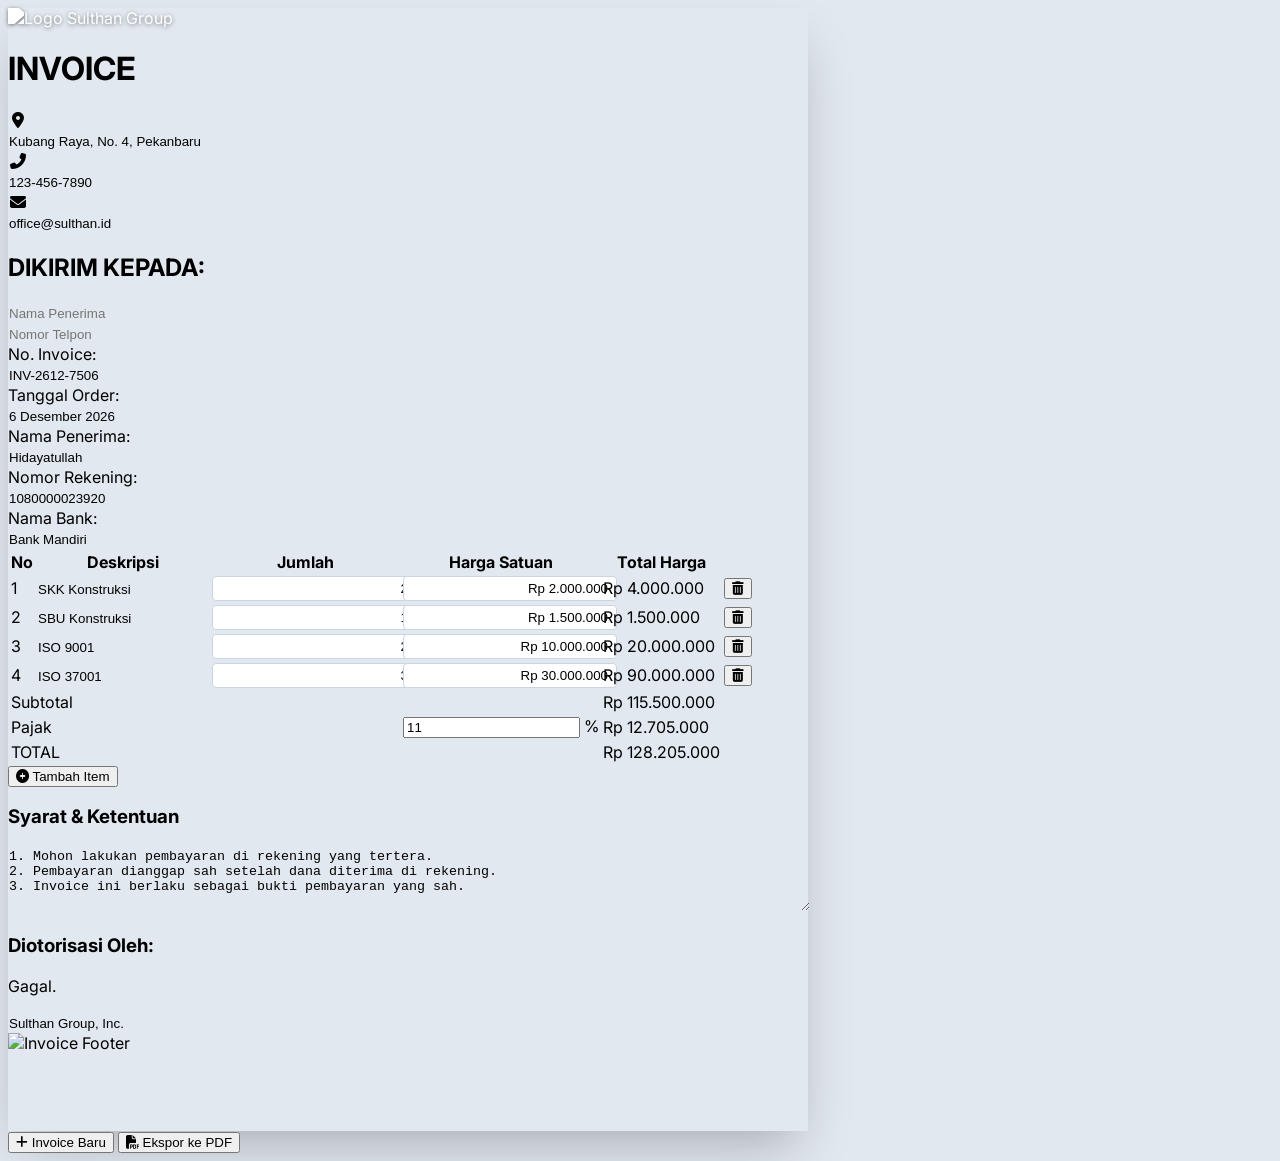
==== invoice.html @ 2136a8c0 "Add files via upload" ====
<!DOCTYPE html>
<html lang="id">
<head>
    <meta charset="UTF-8">
    <meta name="viewport" content="width=device-width, initial-scale=1.0">
    <title>Aplikasi Generator Invoice</title>

    <!-- ===== PERBAIKAN: Meta tag untuk mencegah caching ===== -->
    <meta http-equiv="Cache-Control" content="no-cache, no-store, must-revalidate" />
    <meta http-equiv="Pragma" content="no-cache" />
    <meta http-equiv="Expires" content="0" />
    
    <script src="https://cdn.tailwindcss.com"></script>
    
    <link rel="preconnect" href="https://fonts.googleapis.com">
    <link rel="preconnect" href="https://fonts.gstatic" crossorigin>
    <link href="https://fonts.googleapis.com/css2?family=Inter:wght@400;500;600;700&display=swap" rel="stylesheet">
    
    <link rel="stylesheet" href="https://cdnjs.cloudflare.com/ajax/libs/font-awesome/6.4.2/css/all.min.css">
    
    <script src="https://cdnjs.cloudflare.com/ajax/libs/jspdf/2.5.1/jspdf.umd.min.js"></script>
    <script src="https://cdnjs.cloudflare.com/ajax/libs/html2canvas/1.4.1/html2canvas.min.js"></script>
    <script src="https://cdnjs.cloudflare.com/ajax/libs/qrcode-generator/1.4.4/qrcode.min.js"></script>

    <style>
        body {
            font-family: 'Inter', sans-serif;
            background-color: #e2e8f0; /* slate-200 */
        }
        .invoice-wrapper {
            box-shadow: 0 25px 50px -12px rgba(0, 0, 0, 0.25);
            display: flex;
            flex-direction: column;
            width: 100%;
            max-width: 800px; /* Lebar A4 yang umum */
            min-height: 1123px; /* Perkiraan tinggi A4 dalam piksel (29.7cm @ 96 DPI) */
        }
        .no-print {
            /* Elements that should not be printed or exported */
        }
        input[type=number]::-webkit-inner-spin-button,
        input[type=number]::-webkit-outer-spin-button {
            -webkit-appearance: none;
            margin: 0;
        }
        input[type=number] {
            -moz-appearance: textfield;
        }
        .pdf-clone-container {
            position: absolute;
            top: -9999px;
            left: -9999px;
            z-index: -100;
            background-color: white;
        }
        .form-input {
            background-color: transparent;
            border: none;
            padding: 2px 1px;
            width: 100%;
        }
        .form-input:focus {
            outline: none;
            box-shadow: 0 1px 0 0 #0d9488; /* teal-600 */
        }
        .table-input {
            border: 1px solid #cbd5e1; /* slate-300 */
            border-radius: 4px;
            padding: 4px 8px;
            width: 100%;
            text-align: right;
        }
        .table-input:focus {
            outline: none;
            border-color: #0d9488; /* teal-600 */
            box-shadow: 0 0 0 1px #0d9488;
        }
        /* Style untuk tombol saat loading */
        .btn-loading {
            cursor: not-allowed;
            opacity: 0.7;
        }
    </style>
</head>
<body class="antialiased">

    <div class="container mx-auto p-4 sm:p-6 lg:p-8">
        
        <div id="invoice-container" class="invoice-wrapper bg-white rounded-lg mx-auto overflow-hidden">
            
            <header class="relative min-h-[200px] text-white" style="background-image: url('https://portal.sulthan.id/image/header2.png'); background-size: cover; background-position: center; border-bottom: none;">
                <div class="relative z-10 p-8 flex justify-between items-start h-[200px]">
                    <div>
                         <img src="https://portal.sulthan.id/image/logosulthan.png" alt="Logo Sulthan Group" class="h-16" style="filter: brightness(0) invert(1) drop-shadow(0 1px 2px rgba(0,0,0,0.5));" crossorigin="anonymous">
                    </div>
                    <h1 class="text-5xl font-bold tracking-wider">INVOICE</h1>
                </div>
            </header>
            
            <main class="p-8 text-sm text-slate-700 flex-grow flex flex-col">
                <section class="grid grid-cols-1 md:grid-cols-2 gap-8 mb-8">
                    <div class="space-y-4">
                        <div class="border-b pb-2 space-y-1">
                            <div class="flex items-center gap-3">
                                <i class="fas fa-map-marker-alt fa-fw text-slate-500"></i>
                                <input type="text" id="company-address" value="Kubang Raya, No. 4, Pekanbaru" class="form-input">
                            </div>
                            <div class="flex items-center gap-3">
                                <i class="fas fa-phone-alt fa-fw text-slate-500"></i>
                                <input type="text" id="company-phone" value="123-456-7890" class="form-input">
                            </div>
                            <div class="flex items-center gap-3">
                                <i class="fas fa-envelope fa-fw text-slate-500"></i>
                                <input type="email" id="company-email" value="office@sulthan.id" class="form-input">
                            </div>
                        </div>
                        <div>
                            <h2 class="font-bold text-base text-slate-500 mb-1">DIKIRIM KEPADA:</h2>
                            <input type="text" id="ship-to-name" placeholder="Nama Penerima" class="font-bold text-slate-800 form-input">
                            <input type="text" id="ship-to-phone" placeholder="Nomor Telpon" class="form-input">
                        </div>
                    </div>
                    <div class="space-y-2">
                        <div class="flex justify-between"><span class="font-semibold text-slate-500">No. Invoice:</span> <input type="text" id="invoice-number" readonly class="text-right form-input"></div>
                        <div class="flex justify-between"><span class="font-semibold text-slate-500">Tanggal Order:</span> <input type="text" id="order-date" readonly class="text-right form-input"></div>
                        <div class="border-t mt-4 pt-2 space-y-2">
                            <div class="flex justify-between"><span class="font-semibold text-slate-500">Nama Penerima:</span> <input type="text" id="recipient-name" placeholder="Nama pada Rekening" class="text-right form-input"></div>
                            <div class="flex justify-between"><span class="font-semibold text-slate-500">Nomor Rekening:</span> <input type="text" id="account-number" placeholder="Nomor Rekening Bank" class="text-right form-input"></div>
                            <div class="flex justify-between"><span class="font-semibold text-slate-500">Nama Bank:</span> <input type="text" id="bank-name" placeholder="Nama Bank" class="text-right form-input"></div>
                        </div>
                    </div>
                </section>

                <section id="items-section" class="flex-grow">
                    <div class="overflow-x-auto">
                        <table class="min-w-full">
                            <thead class="bg-[#00897b] text-white">
                                <tr>
                                    <th class="py-2 px-3 text-center font-semibold uppercase text-xs w-12">No</th>
                                    <th class="py-2 px-3 text-left font-semibold uppercase text-xs">Deskripsi</th>
                                    <th class="py-2 px-3 text-center font-semibold uppercase text-xs w-20">Jumlah</th>
                                    <th class="py-2 px-3 text-right font-semibold uppercase text-xs w-32">Harga Satuan</th>
                                    <th class="py-2 px-3 text-right font-semibold uppercase text-xs w-40">Total Harga</th>
                                    <th class="py-2 w-10 no-print"></th>
                                </tr>
                            </thead>
                            <tbody id="invoice-items" class="divide-y divide-slate-200">
                                
                            </tbody>
                            <tfoot class="border-t-2 border-slate-300">
                                <tr>
                                    <td colspan="4" class="py-3 px-3 text-right font-bold text-slate-800">Subtotal</td>
                                    <td id="subtotal" class="py-3 px-3 text-right font-bold text-slate-800">Rp0</td>
                                    <td class="no-print"></td>
                                </tr>
                                <tr>
                                    <td colspan="3" class="px-3 text-right font-semibold text-slate-600">Pajak</td>
                                    <td class="py-1 px-3 text-right">
                                        <input type="number" id="tax-rate" value="11" class="w-16 p-1 text-right border rounded-md text-sm"> %
                                    </td>
                                    <td id="tax-amount" class="py-1 px-3 text-right font-semibold text-slate-600">Rp0</td>
                                    <td class="no-print"></td>
                                </tr>
                                <tr class="bg-slate-100">
                                    <td colspan="4" class="py-3 px-3 text-right font-extrabold text-slate-900 text-base">TOTAL</td>
                                    <td id="grand-total" class="py-3 px-3 text-right font-extrabold text-slate-900 text-base">Rp0</td>
                                    <td class="no-print"></td>
                                </tr>
                            </tfoot>
                        </table>
                    </div>
                    <div class="mt-4 no-print">
                        <button id="add-item-btn" class="w-full border-2 border-dashed border-slate-300 font-semibold py-2 px-4 rounded-lg transition hover:bg-slate-100 hover:border-teal-600 hover:text-teal-600 flex items-center justify-center gap-2 text-sm text-slate-500">
                            <i class="fas fa-plus-circle"></i> Tambah Item
                        </button>
                    </div>
                </section>

                <footer class="mt-12 pt-6 border-t border-slate-200">
                    <div class="flex justify-between items-start">
                        <div class="w-2/3">
                            <h3 class="font-bold text-slate-600 mb-2">Syarat & Ketentuan</h3>
                            <textarea id="notes" class="w-full text-left p-2 bg-slate-50 rounded-md text-xs h-24 form-input" rows="4">1. Mohon lakukan pembayaran di rekening yang tertera.
2. Pembayaran dianggap sah setelah dana diterima di rekening.
3. Invoice ini berlaku sebagai bukti pembayaran yang sah.</textarea>
                        </div>
                        <div class="text-center">
                            <h3 class="font-semibold text-slate-600 mb-1">Diotorisasi Oleh:</h3>
                            <div id="qrcode-placeholder" class="mt-2 mb-2 w-24 h-24 mx-auto p-1 border rounded-lg flex items-center justify-center">
                                
                            </div>
                            <input type="text" id="authorized-name" value="Sulthan Group, Inc." class="p-1 form-input text-center font-bold text-slate-900 w-full">
                        </div>
                    </div>
                </footer>
            </main>

            <div id="image-footer" class="w-full">
                <img src="https://portal.sulthan.id/image/footer.png" alt="Invoice Footer" class="w-full block"
                onerror="this.onerror=null;this.src='https://placehold.co/1200x150/004D40/FFFFFF?text=Footer+Image+Not+Found';" crossorigin="anonymous">
            </div>

        </div>

        <div class="mt-8 flex flex-wrap justify-center gap-4 no-print">
             <button id="new-invoice-btn" class="bg-slate-600 hover:bg-slate-700 text-white font-bold py-3 px-6 rounded-lg shadow-lg transition duration-300 transform hover:scale-105 flex items-center gap-2">
                <i class="fas fa-plus"></i> Invoice Baru
            </button>
            <button id="export-pdf-btn" class="bg-teal-600 hover:bg-teal-700 text-white font-bold py-3 px-6 rounded-lg shadow-lg transition duration-300 transform hover:scale-105 flex items-center gap-2">
                <i class="fas fa-file-pdf"></i> Ekspor ke PDF
            </button>
        </div>
    </div>

    <script>
        document.addEventListener('DOMContentLoaded', function () {
            const itemsContainer = document.getElementById('invoice-items');
            const addItemBtn = document.getElementById('add-item-btn');
            const subtotalEl = document.getElementById('subtotal');
            const taxRateEl = document.getElementById('tax-rate');
            const taxAmountEl = document.getElementById('tax-amount');
            const grandTotalEl = document.getElementById('grand-total');
            const exportPdfBtn = document.getElementById('export-pdf-btn');
            const newInvoiceBtn = document.getElementById('new-invoice-btn');
            const orderDateEl = document.getElementById('order-date');
            const invoiceNumberEl = document.getElementById('invoice-number');
            const qrcodePlaceholder = document.getElementById('qrcode-placeholder');

            const generateInvoiceNumber = () => {
                const now = new Date();
                const year = String(now.getFullYear()).slice(-2);
                const month = String(now.getMonth() + 1).padStart(2, '0');
                const randomPart = String(Math.floor(Math.random() * 9000) + 1000);
                return `INV-${year}${month}-${randomPart}`;
            };
            
            const generateQRCode = () => {
                const invoiceNumber = invoiceNumberEl.value;
                const grandTotal = parseRupiah(grandTotalEl.textContent);
                const orderDate = orderDateEl.value;
                const verificationUrl = `https://portal.sulthan.id/verify.html?inv=${encodeURIComponent(invoiceNumber)}&total=${grandTotal}&date=${encodeURIComponent(orderDate)}`;
                qrcodePlaceholder.innerHTML = '';
                try {
                    const qr = qrcode(0, 'M');
                    qr.addData(verificationUrl);
                    qr.make();
                    qrcodePlaceholder.innerHTML = qr.createImgTag(3, 4); 
                    qrcodePlaceholder.querySelector('img').classList.add('w-full', 'h-full', 'object-contain');
                } catch (e) {
                    console.error("Error generating QR Code:", e);
                    qrcodePlaceholder.innerHTML = '<p class="text-xs text-red-500">Gagal.</p>';
                }
            };

            const setDates = () => {
                const today = new Date();
                const options = { day: 'numeric', month: 'long', year: 'numeric' };
                orderDateEl.value = today.toLocaleDateString('id-ID', options);
            };
            
            const formatRupiah = (amount) => new Intl.NumberFormat('id-ID', { style: 'currency', currency: 'IDR', minimumFractionDigits: 0 }).format(amount);
            const parseRupiah = (rupiahString) => Number(String(rupiahString).replace(/[^0-9,-]+/g, "").replace(",", "."));

            const calculateTotals = () => {
                let subtotal = 0;
                itemsContainer.querySelectorAll('tr').forEach(row => {
                    const totalCell = row.querySelector('.item-total');
                    subtotal += parseRupiah(totalCell.textContent);
                });

                const taxRate = parseFloat(taxRateEl.value) || 0;
                const taxAmount = subtotal * (taxRate / 100);
                const grandTotal = subtotal + taxAmount;

                subtotalEl.textContent = formatRupiah(subtotal);
                taxAmountEl.textContent = formatRupiah(taxAmount);
                grandTotalEl.textContent = formatRupiah(grandTotal);
                generateQRCode();
            };
            
            const updateItemNumbers = () => {
                itemsContainer.querySelectorAll('tr').forEach((row, index) => {
                    row.querySelector('.item-no').textContent = index + 1;
                });
            };

            const createItemRow = (desc = '', qty = 1, price = 0) => {
                const row = document.createElement('tr');
                row.innerHTML = `
                    <td class="py-2 px-3 text-center text-slate-500 item-no"></td>
                    <td class="py-2 px-3">
                        <input type="text" placeholder="Deskripsi item" value="${desc}" class="product-desc w-full p-1 form-input font-semibold text-slate-800">
                    </td>
                    <td class="py-2 px-3">
                        <input type="number" value="${qty}" class="item-quantity table-input text-center">
                    </td>
                    <td class="py-2 px-3">
                        <input type="text" placeholder="Rp0" value="${formatRupiah(price)}" class="item-price table-input">
                    </td>
                    <td class="py-2 px-3 text-right font-semibold item-total text-slate-800">${formatRupiah(price * qty)}</td>
                    <td class="py-2 text-center no-print">
                        <button class="remove-item-btn text-slate-400 hover:text-red-500 transition-colors"><i class="fas fa-trash-alt"></i></button>
                    </td>
                `;
                itemsContainer.appendChild(row);
                attachRowListeners(row);
                updateItemNumbers();
            };
            
            const attachRowListeners = (row) => {
                const priceInput = row.querySelector('.item-price');
                const quantityInput = row.querySelector('.item-quantity');
                const totalCell = row.querySelector('.item-total');
                const removeBtn = row.querySelector('.remove-item-btn');

                const updateItemTotal = () => {
                    const price = parseRupiah(priceInput.value);
                    const quantity = parseInt(quantityInput.value) || 0;
                    totalCell.textContent = formatRupiah(price * quantity);
                    calculateTotals();
                };

                priceInput.addEventListener('input', updateItemTotal);
                priceInput.addEventListener('blur', () => { priceInput.value = formatRupiah(parseRupiah(priceInput.value)) });
                quantityInput.addEventListener('input', updateItemTotal);
                removeBtn.addEventListener('click', (e) => { 
                    e.preventDefault(); 
                    row.remove(); 
                    updateItemNumbers();
                    calculateTotals(); 
                });
            };

            const resetInvoiceForm = () => {
                document.querySelectorAll('input[type="text"], input[type="email"]').forEach(input => {
                    if (!input.readOnly && !input.id.startsWith('company-')) {
                         input.value = '';
                    }
                });
                document.getElementById('notes').value = `1. Mohon lakukan pembayaran di rekening yang tertera.\n2. Pembayaran dianggap sah setelah dana diterima di rekening.\n3. Invoice ini berlaku sebagai bukti pembayaran yang sah.`;
                document.getElementById('recipient-name').value = 'Hidayatullah';
                document.getElementById('account-number').value = '1080000023920';
                document.getElementById('bank-name').value = 'Bank Mandiri';
                document.getElementById('authorized-name').value = 'Sulthan Group, Inc.'; 
                itemsContainer.innerHTML = '';
                invoiceNumberEl.value = generateInvoiceNumber();
                setDates();
                createItemRow('SKK Konstruksi', 2, 2000000);
                createItemRow('SBU Konstruksi', 1, 1500000);
                createItemRow('ISO 9001', 2, 10000000);
                createItemRow('ISO 37001', 3, 30000000);
                calculateTotals();
            };

            const waitForImages = (element) => {
                const images = Array.from(element.getElementsByTagName('img'));
                const promises = images.map(img => {
                    return new Promise((resolve) => {
                        if (img.complete && img.naturalHeight !== 0) {
                            resolve();
                        } else {
                            img.onload = resolve;
                            img.onerror = resolve; 
                        }
                    });
                });
                return Promise.all(promises);
            };

            const exportToPdf = async () => {
                const originalButtonContent = exportPdfBtn.innerHTML;
                exportPdfBtn.innerHTML = `<i class="fas fa-spinner fa-spin"></i> Mengekspor...`;
                exportPdfBtn.disabled = true;
                exportPdfBtn.classList.add('btn-loading');

                try {
                    const { jsPDF } = window.jspdf;
                    const invoiceElement = document.getElementById('invoice-container');
                    const invoiceNumber = invoiceNumberEl.value.replace(/[^a-zA-Z0-9]/g, '_') || 'invoice';

                    const clone = invoiceElement.cloneNode(true);
                    
                    const inputs = clone.querySelectorAll('input, textarea');
                    inputs.forEach(input => {
                        const replacement = document.createElement('div');
                        const computedStyle = window.getComputedStyle(input);
                        
                        ['fontFamily', 'fontSize', 'fontWeight', 'color', 'textAlign', 'lineHeight', 'padding', 'width', 'boxSizing'].forEach(prop => {
                            replacement.style[prop] = computedStyle[prop];
                        });
                        
                        if (input.tagName.toLowerCase() === 'textarea') {
                            replacement.innerHTML = input.value.replace(/\n/g, '<br>');
                            replacement.style.whiteSpace = 'pre-wrap';
                            replacement.style.height = input.offsetHeight + 'px';
                        } else {
                            replacement.textContent = input.value || ' ';
                        }
                        
                        if (input.parentNode) {
                            input.parentNode.replaceChild(replacement, input);
                        }
                    });

                    clone.querySelectorAll('.no-print').forEach(el => el.remove());

                    const cloneContainer = document.createElement('div');
                    cloneContainer.className = 'pdf-clone-container';
                    cloneContainer.style.width = '800px'; // Lebar A4
                    cloneContainer.style.backgroundColor = "white";
                    cloneContainer.appendChild(clone);
                    document.body.appendChild(cloneContainer);
                    
                    clone.style.height = '1123px';
                    clone.style.display = 'flex';
                    clone.style.flexDirection = 'column';
                    clone.querySelector('main').style.flexGrow = '1';

                    await waitForImages(clone);

                    const canvas = await html2canvas(clone, { scale: 3, logging: false, useCORS: true });
                    const imgData = canvas.toDataURL('image/png');
                    const pdf = new jsPDF({ orientation: 'portrait', unit: 'pt', format: 'a4' });
                    const pdfWidth = pdf.internal.pageSize.getWidth();
                    const pdfHeight = (canvas.height * pdfWidth) / canvas.width;
                    pdf.addImage(imgData, 'PNG', 0, 0, pdfWidth, pdfHeight);
                    
                    const pdfBlob = pdf.output('blob');
                    const pdfUrl = URL.createObjectURL(pdfBlob);

                    const isMobile = /Android|webOS|iPhone|iPad|iPod|BlackBerry|IEMobile|Opera Mini/i.test(navigator.userAgent);

                    if (isMobile) {
                        window.open(pdfUrl, '_blank');
                    } else {
                        const a = document.createElement('a');
                        a.href = pdfUrl;
                        a.download = `${invoiceNumber}.pdf`;
                        document.body.appendChild(a);
                        a.click();
                        document.body.removeChild(a);
                        URL.revokeObjectURL(pdfUrl);
                    }
                    
                    document.body.removeChild(cloneContainer);

                } catch (err) {
                    console.error("Error generating PDF:", err);
                    window.alert("Gagal membuat PDF. Silakan coba lagi.");
                } finally {
                    exportPdfBtn.innerHTML = originalButtonContent;
                    exportPdfBtn.disabled = false;
                    exportPdfBtn.classList.remove('btn-loading');
                }
            };

            // --- EVENT LISTENERS ---
            addItemBtn.addEventListener('click', (e) => { e.preventDefault(); createItemRow(); });
            taxRateEl.addEventListener('input', calculateTotals);
            newInvoiceBtn.addEventListener('click', resetInvoiceForm);
            exportPdfBtn.addEventListener('click', exportToPdf);
            
            // --- INITIALIZATION ---
            resetInvoiceForm();
        });
    </script>
</body>
</html>
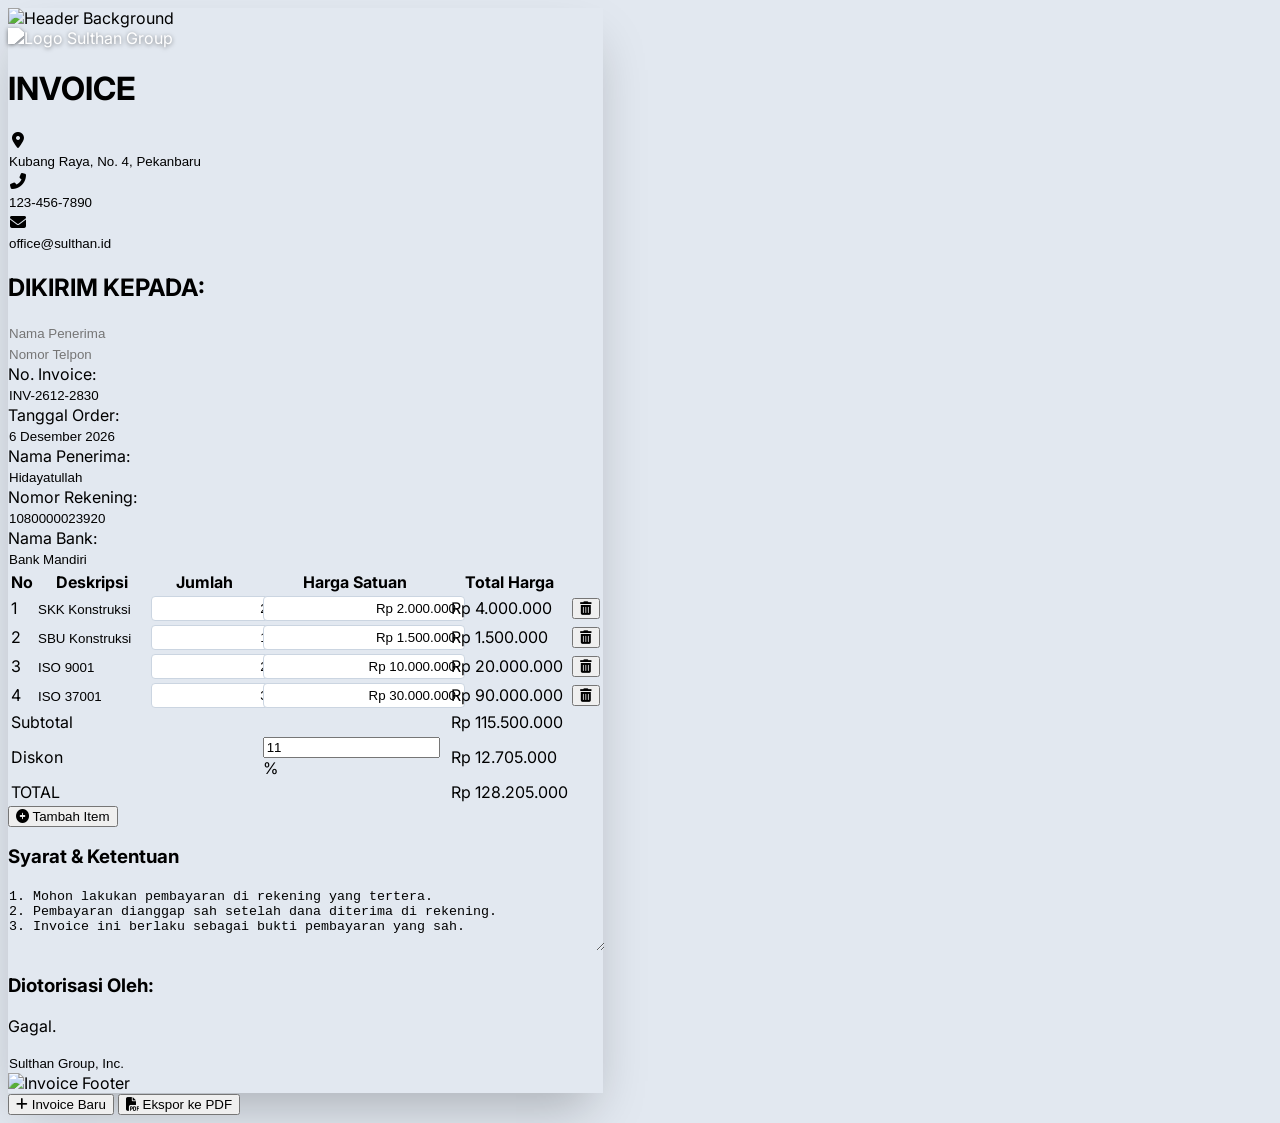
==== commit 292c5ab9: "Add files via upload" ====
--- a/invoice.html
+++ b/invoice.html
@@ -1,468 +1,480 @@
-<!DOCTYPE html>
-<html lang="id">
-<head>
-    <meta charset="UTF-8">
-    <meta name="viewport" content="width=device-width, initial-scale=1.0">
-    <title>Aplikasi Generator Invoice</title>
-
-    <!-- ===== PERBAIKAN: Meta tag untuk mencegah caching ===== -->
-    <meta http-equiv="Cache-Control" content="no-cache, no-store, must-revalidate" />
-    <meta http-equiv="Pragma" content="no-cache" />
-    <meta http-equiv="Expires" content="0" />
-    
-    <script src="https://cdn.tailwindcss.com"></script>
-    
-    <link rel="preconnect" href="https://fonts.googleapis.com">
-    <link rel="preconnect" href="https://fonts.gstatic" crossorigin>
-    <link href="https://fonts.googleapis.com/css2?family=Inter:wght@400;500;600;700&display=swap" rel="stylesheet">
-    
-    <link rel="stylesheet" href="https://cdnjs.cloudflare.com/ajax/libs/font-awesome/6.4.2/css/all.min.css">
-    
-    <script src="https://cdnjs.cloudflare.com/ajax/libs/jspdf/2.5.1/jspdf.umd.min.js"></script>
-    <script src="https://cdnjs.cloudflare.com/ajax/libs/html2canvas/1.4.1/html2canvas.min.js"></script>
-    <script src="https://cdnjs.cloudflare.com/ajax/libs/qrcode-generator/1.4.4/qrcode.min.js"></script>
-
-    <style>
-        body {
-            font-family: 'Inter', sans-serif;
-            background-color: #e2e8f0; /* slate-200 */
-        }
-        .invoice-wrapper {
-            box-shadow: 0 25px 50px -12px rgba(0, 0, 0, 0.25);
-            display: flex;
-            flex-direction: column;
-            width: 100%;
-            max-width: 800px; /* Lebar A4 yang umum */
-            min-height: 1123px; /* Perkiraan tinggi A4 dalam piksel (29.7cm @ 96 DPI) */
-        }
-        .no-print {
-            /* Elements that should not be printed or exported */
-        }
-        input[type=number]::-webkit-inner-spin-button,
-        input[type=number]::-webkit-outer-spin-button {
-            -webkit-appearance: none;
-            margin: 0;
-        }
-        input[type=number] {
-            -moz-appearance: textfield;
-        }
-        .pdf-clone-container {
-            position: absolute;
-            top: -9999px;
-            left: -9999px;
-            z-index: -100;
-            background-color: white;
-        }
-        .form-input {
-            background-color: transparent;
-            border: none;
-            padding: 2px 1px;
-            width: 100%;
-        }
-        .form-input:focus {
-            outline: none;
-            box-shadow: 0 1px 0 0 #0d9488; /* teal-600 */
-        }
-        .table-input {
-            border: 1px solid #cbd5e1; /* slate-300 */
-            border-radius: 4px;
-            padding: 4px 8px;
-            width: 100%;
-            text-align: right;
-        }
-        .table-input:focus {
-            outline: none;
-            border-color: #0d9488; /* teal-600 */
-            box-shadow: 0 0 0 1px #0d9488;
-        }
-        /* Style untuk tombol saat loading */
-        .btn-loading {
-            cursor: not-allowed;
-            opacity: 0.7;
-        }
-    </style>
-</head>
-<body class="antialiased">
-
-    <div class="container mx-auto p-4 sm:p-6 lg:p-8">
-        
-        <div id="invoice-container" class="invoice-wrapper bg-white rounded-lg mx-auto overflow-hidden">
-            
-            <header class="relative min-h-[200px] text-white" style="background-image: url('https://portal.sulthan.id/image/header2.png'); background-size: cover; background-position: center; border-bottom: none;">
-                <div class="relative z-10 p-8 flex justify-between items-start h-[200px]">
-                    <div>
-                         <img src="https://portal.sulthan.id/image/logosulthan.png" alt="Logo Sulthan Group" class="h-16" style="filter: brightness(0) invert(1) drop-shadow(0 1px 2px rgba(0,0,0,0.5));" crossorigin="anonymous">
-                    </div>
-                    <h1 class="text-5xl font-bold tracking-wider">INVOICE</h1>
-                </div>
-            </header>
-            
-            <main class="p-8 text-sm text-slate-700 flex-grow flex flex-col">
-                <section class="grid grid-cols-1 md:grid-cols-2 gap-8 mb-8">
-                    <div class="space-y-4">
-                        <div class="border-b pb-2 space-y-1">
-                            <div class="flex items-center gap-3">
-                                <i class="fas fa-map-marker-alt fa-fw text-slate-500"></i>
-                                <input type="text" id="company-address" value="Kubang Raya, No. 4, Pekanbaru" class="form-input">
-                            </div>
-                            <div class="flex items-center gap-3">
-                                <i class="fas fa-phone-alt fa-fw text-slate-500"></i>
-                                <input type="text" id="company-phone" value="123-456-7890" class="form-input">
-                            </div>
-                            <div class="flex items-center gap-3">
-                                <i class="fas fa-envelope fa-fw text-slate-500"></i>
-                                <input type="email" id="company-email" value="office@sulthan.id" class="form-input">
-                            </div>
-                        </div>
-                        <div>
-                            <h2 class="font-bold text-base text-slate-500 mb-1">DIKIRIM KEPADA:</h2>
-                            <input type="text" id="ship-to-name" placeholder="Nama Penerima" class="font-bold text-slate-800 form-input">
-                            <input type="text" id="ship-to-phone" placeholder="Nomor Telpon" class="form-input">
-                        </div>
-                    </div>
-                    <div class="space-y-2">
-                        <div class="flex justify-between"><span class="font-semibold text-slate-500">No. Invoice:</span> <input type="text" id="invoice-number" readonly class="text-right form-input"></div>
-                        <div class="flex justify-between"><span class="font-semibold text-slate-500">Tanggal Order:</span> <input type="text" id="order-date" readonly class="text-right form-input"></div>
-                        <div class="border-t mt-4 pt-2 space-y-2">
-                            <div class="flex justify-between"><span class="font-semibold text-slate-500">Nama Penerima:</span> <input type="text" id="recipient-name" placeholder="Nama pada Rekening" class="text-right form-input"></div>
-                            <div class="flex justify-between"><span class="font-semibold text-slate-500">Nomor Rekening:</span> <input type="text" id="account-number" placeholder="Nomor Rekening Bank" class="text-right form-input"></div>
-                            <div class="flex justify-between"><span class="font-semibold text-slate-500">Nama Bank:</span> <input type="text" id="bank-name" placeholder="Nama Bank" class="text-right form-input"></div>
-                        </div>
-                    </div>
-                </section>
-
-                <section id="items-section" class="flex-grow">
-                    <div class="overflow-x-auto">
-                        <table class="min-w-full">
-                            <thead class="bg-[#00897b] text-white">
-                                <tr>
-                                    <th class="py-2 px-3 text-center font-semibold uppercase text-xs w-12">No</th>
-                                    <th class="py-2 px-3 text-left font-semibold uppercase text-xs">Deskripsi</th>
-                                    <th class="py-2 px-3 text-center font-semibold uppercase text-xs w-20">Jumlah</th>
-                                    <th class="py-2 px-3 text-right font-semibold uppercase text-xs w-32">Harga Satuan</th>
-                                    <th class="py-2 px-3 text-right font-semibold uppercase text-xs w-40">Total Harga</th>
-                                    <th class="py-2 w-10 no-print"></th>
-                                </tr>
-                            </thead>
-                            <tbody id="invoice-items" class="divide-y divide-slate-200">
-                                
-                            </tbody>
-                            <tfoot class="border-t-2 border-slate-300">
-                                <tr>
-                                    <td colspan="4" class="py-3 px-3 text-right font-bold text-slate-800">Subtotal</td>
-                                    <td id="subtotal" class="py-3 px-3 text-right font-bold text-slate-800">Rp0</td>
-                                    <td class="no-print"></td>
-                                </tr>
-                                <tr>
-                                    <td colspan="3" class="px-3 text-right font-semibold text-slate-600">Pajak</td>
-                                    <td class="py-1 px-3 text-right">
-                                        <input type="number" id="tax-rate" value="11" class="w-16 p-1 text-right border rounded-md text-sm"> %
-                                    </td>
-                                    <td id="tax-amount" class="py-1 px-3 text-right font-semibold text-slate-600">Rp0</td>
-                                    <td class="no-print"></td>
-                                </tr>
-                                <tr class="bg-slate-100">
-                                    <td colspan="4" class="py-3 px-3 text-right font-extrabold text-slate-900 text-base">TOTAL</td>
-                                    <td id="grand-total" class="py-3 px-3 text-right font-extrabold text-slate-900 text-base">Rp0</td>
-                                    <td class="no-print"></td>
-                                </tr>
-                            </tfoot>
-                        </table>
-                    </div>
-                    <div class="mt-4 no-print">
-                        <button id="add-item-btn" class="w-full border-2 border-dashed border-slate-300 font-semibold py-2 px-4 rounded-lg transition hover:bg-slate-100 hover:border-teal-600 hover:text-teal-600 flex items-center justify-center gap-2 text-sm text-slate-500">
-                            <i class="fas fa-plus-circle"></i> Tambah Item
-                        </button>
-                    </div>
-                </section>
-
-                <footer class="mt-12 pt-6 border-t border-slate-200">
-                    <div class="flex justify-between items-start">
-                        <div class="w-2/3">
-                            <h3 class="font-bold text-slate-600 mb-2">Syarat & Ketentuan</h3>
-                            <textarea id="notes" class="w-full text-left p-2 bg-slate-50 rounded-md text-xs h-24 form-input" rows="4">1. Mohon lakukan pembayaran di rekening yang tertera.
-2. Pembayaran dianggap sah setelah dana diterima di rekening.
-3. Invoice ini berlaku sebagai bukti pembayaran yang sah.</textarea>
-                        </div>
-                        <div class="text-center">
-                            <h3 class="font-semibold text-slate-600 mb-1">Diotorisasi Oleh:</h3>
-                            <div id="qrcode-placeholder" class="mt-2 mb-2 w-24 h-24 mx-auto p-1 border rounded-lg flex items-center justify-center">
-                                
-                            </div>
-                            <input type="text" id="authorized-name" value="Sulthan Group, Inc." class="p-1 form-input text-center font-bold text-slate-900 w-full">
-                        </div>
-                    </div>
-                </footer>
-            </main>
-
-            <div id="image-footer" class="w-full">
-                <img src="https://portal.sulthan.id/image/footer.png" alt="Invoice Footer" class="w-full block"
-                onerror="this.onerror=null;this.src='https://placehold.co/1200x150/004D40/FFFFFF?text=Footer+Image+Not+Found';" crossorigin="anonymous">
-            </div>
-
-        </div>
-
-        <div class="mt-8 flex flex-wrap justify-center gap-4 no-print">
-             <button id="new-invoice-btn" class="bg-slate-600 hover:bg-slate-700 text-white font-bold py-3 px-6 rounded-lg shadow-lg transition duration-300 transform hover:scale-105 flex items-center gap-2">
-                <i class="fas fa-plus"></i> Invoice Baru
-            </button>
-            <button id="export-pdf-btn" class="bg-teal-600 hover:bg-teal-700 text-white font-bold py-3 px-6 rounded-lg shadow-lg transition duration-300 transform hover:scale-105 flex items-center gap-2">
-                <i class="fas fa-file-pdf"></i> Ekspor ke PDF
-            </button>
-        </div>
-    </div>
-
-    <script>
-        document.addEventListener('DOMContentLoaded', function () {
-            const itemsContainer = document.getElementById('invoice-items');
-            const addItemBtn = document.getElementById('add-item-btn');
-            const subtotalEl = document.getElementById('subtotal');
-            const taxRateEl = document.getElementById('tax-rate');
-            const taxAmountEl = document.getElementById('tax-amount');
-            const grandTotalEl = document.getElementById('grand-total');
-            const exportPdfBtn = document.getElementById('export-pdf-btn');
-            const newInvoiceBtn = document.getElementById('new-invoice-btn');
-            const orderDateEl = document.getElementById('order-date');
-            const invoiceNumberEl = document.getElementById('invoice-number');
-            const qrcodePlaceholder = document.getElementById('qrcode-placeholder');
-
-            const generateInvoiceNumber = () => {
-                const now = new Date();
-                const year = String(now.getFullYear()).slice(-2);
-                const month = String(now.getMonth() + 1).padStart(2, '0');
-                const randomPart = String(Math.floor(Math.random() * 9000) + 1000);
-                return `INV-${year}${month}-${randomPart}`;
-            };
-            
-            const generateQRCode = () => {
-                const invoiceNumber = invoiceNumberEl.value;
-                const grandTotal = parseRupiah(grandTotalEl.textContent);
-                const orderDate = orderDateEl.value;
-                const verificationUrl = `https://portal.sulthan.id/verify.html?inv=${encodeURIComponent(invoiceNumber)}&total=${grandTotal}&date=${encodeURIComponent(orderDate)}`;
-                qrcodePlaceholder.innerHTML = '';
-                try {
-                    const qr = qrcode(0, 'M');
-                    qr.addData(verificationUrl);
-                    qr.make();
-                    qrcodePlaceholder.innerHTML = qr.createImgTag(3, 4); 
-                    qrcodePlaceholder.querySelector('img').classList.add('w-full', 'h-full', 'object-contain');
-                } catch (e) {
-                    console.error("Error generating QR Code:", e);
-                    qrcodePlaceholder.innerHTML = '<p class="text-xs text-red-500">Gagal.</p>';
-                }
-            };
-
-            const setDates = () => {
-                const today = new Date();
-                const options = { day: 'numeric', month: 'long', year: 'numeric' };
-                orderDateEl.value = today.toLocaleDateString('id-ID', options);
-            };
-            
-            const formatRupiah = (amount) => new Intl.NumberFormat('id-ID', { style: 'currency', currency: 'IDR', minimumFractionDigits: 0 }).format(amount);
-            const parseRupiah = (rupiahString) => Number(String(rupiahString).replace(/[^0-9,-]+/g, "").replace(",", "."));
-
-            const calculateTotals = () => {
-                let subtotal = 0;
-                itemsContainer.querySelectorAll('tr').forEach(row => {
-                    const totalCell = row.querySelector('.item-total');
-                    subtotal += parseRupiah(totalCell.textContent);
-                });
-
-                const taxRate = parseFloat(taxRateEl.value) || 0;
-                const taxAmount = subtotal * (taxRate / 100);
-                const grandTotal = subtotal + taxAmount;
-
-                subtotalEl.textContent = formatRupiah(subtotal);
-                taxAmountEl.textContent = formatRupiah(taxAmount);
-                grandTotalEl.textContent = formatRupiah(grandTotal);
-                generateQRCode();
-            };
-            
-            const updateItemNumbers = () => {
-                itemsContainer.querySelectorAll('tr').forEach((row, index) => {
-                    row.querySelector('.item-no').textContent = index + 1;
-                });
-            };
-
-            const createItemRow = (desc = '', qty = 1, price = 0) => {
-                const row = document.createElement('tr');
-                row.innerHTML = `
-                    <td class="py-2 px-3 text-center text-slate-500 item-no"></td>
-                    <td class="py-2 px-3">
-                        <input type="text" placeholder="Deskripsi item" value="${desc}" class="product-desc w-full p-1 form-input font-semibold text-slate-800">
-                    </td>
-                    <td class="py-2 px-3">
-                        <input type="number" value="${qty}" class="item-quantity table-input text-center">
-                    </td>
-                    <td class="py-2 px-3">
-                        <input type="text" placeholder="Rp0" value="${formatRupiah(price)}" class="item-price table-input">
-                    </td>
-                    <td class="py-2 px-3 text-right font-semibold item-total text-slate-800">${formatRupiah(price * qty)}</td>
-                    <td class="py-2 text-center no-print">
-                        <button class="remove-item-btn text-slate-400 hover:text-red-500 transition-colors"><i class="fas fa-trash-alt"></i></button>
-                    </td>
-                `;
-                itemsContainer.appendChild(row);
-                attachRowListeners(row);
-                updateItemNumbers();
-            };
-            
-            const attachRowListeners = (row) => {
-                const priceInput = row.querySelector('.item-price');
-                const quantityInput = row.querySelector('.item-quantity');
-                const totalCell = row.querySelector('.item-total');
-                const removeBtn = row.querySelector('.remove-item-btn');
-
-                const updateItemTotal = () => {
-                    const price = parseRupiah(priceInput.value);
-                    const quantity = parseInt(quantityInput.value) || 0;
-                    totalCell.textContent = formatRupiah(price * quantity);
-                    calculateTotals();
-                };
-
-                priceInput.addEventListener('input', updateItemTotal);
-                priceInput.addEventListener('blur', () => { priceInput.value = formatRupiah(parseRupiah(priceInput.value)) });
-                quantityInput.addEventListener('input', updateItemTotal);
-                removeBtn.addEventListener('click', (e) => { 
-                    e.preventDefault(); 
-                    row.remove(); 
-                    updateItemNumbers();
-                    calculateTotals(); 
-                });
-            };
-
-            const resetInvoiceForm = () => {
-                document.querySelectorAll('input[type="text"], input[type="email"]').forEach(input => {
-                    if (!input.readOnly && !input.id.startsWith('company-')) {
-                         input.value = '';
-                    }
-                });
-                document.getElementById('notes').value = `1. Mohon lakukan pembayaran di rekening yang tertera.\n2. Pembayaran dianggap sah setelah dana diterima di rekening.\n3. Invoice ini berlaku sebagai bukti pembayaran yang sah.`;
-                document.getElementById('recipient-name').value = 'Hidayatullah';
-                document.getElementById('account-number').value = '1080000023920';
-                document.getElementById('bank-name').value = 'Bank Mandiri';
-                document.getElementById('authorized-name').value = 'Sulthan Group, Inc.'; 
-                itemsContainer.innerHTML = '';
-                invoiceNumberEl.value = generateInvoiceNumber();
-                setDates();
-                createItemRow('SKK Konstruksi', 2, 2000000);
-                createItemRow('SBU Konstruksi', 1, 1500000);
-                createItemRow('ISO 9001', 2, 10000000);
-                createItemRow('ISO 37001', 3, 30000000);
-                calculateTotals();
-            };
-
-            const waitForImages = (element) => {
-                const images = Array.from(element.getElementsByTagName('img'));
-                const promises = images.map(img => {
-                    return new Promise((resolve) => {
-                        if (img.complete && img.naturalHeight !== 0) {
-                            resolve();
-                        } else {
-                            img.onload = resolve;
-                            img.onerror = resolve; 
-                        }
-                    });
-                });
-                return Promise.all(promises);
-            };
-
-            const exportToPdf = async () => {
-                const originalButtonContent = exportPdfBtn.innerHTML;
-                exportPdfBtn.innerHTML = `<i class="fas fa-spinner fa-spin"></i> Mengekspor...`;
-                exportPdfBtn.disabled = true;
-                exportPdfBtn.classList.add('btn-loading');
-
-                try {
-                    const { jsPDF } = window.jspdf;
-                    const invoiceElement = document.getElementById('invoice-container');
-                    const invoiceNumber = invoiceNumberEl.value.replace(/[^a-zA-Z0-9]/g, '_') || 'invoice';
-
-                    const clone = invoiceElement.cloneNode(true);
-                    
-                    const inputs = clone.querySelectorAll('input, textarea');
-                    inputs.forEach(input => {
-                        const replacement = document.createElement('div');
-                        const computedStyle = window.getComputedStyle(input);
-                        
-                        ['fontFamily', 'fontSize', 'fontWeight', 'color', 'textAlign', 'lineHeight', 'padding', 'width', 'boxSizing'].forEach(prop => {
-                            replacement.style[prop] = computedStyle[prop];
-                        });
-                        
-                        if (input.tagName.toLowerCase() === 'textarea') {
-                            replacement.innerHTML = input.value.replace(/\n/g, '<br>');
-                            replacement.style.whiteSpace = 'pre-wrap';
-                            replacement.style.height = input.offsetHeight + 'px';
-                        } else {
-                            replacement.textContent = input.value || ' ';
-                        }
-                        
-                        if (input.parentNode) {
-                            input.parentNode.replaceChild(replacement, input);
-                        }
-                    });
-
-                    clone.querySelectorAll('.no-print').forEach(el => el.remove());
-
-                    const cloneContainer = document.createElement('div');
-                    cloneContainer.className = 'pdf-clone-container';
-                    cloneContainer.style.width = '800px'; // Lebar A4
-                    cloneContainer.style.backgroundColor = "white";
-                    cloneContainer.appendChild(clone);
-                    document.body.appendChild(cloneContainer);
-                    
-                    clone.style.height = '1123px';
-                    clone.style.display = 'flex';
-                    clone.style.flexDirection = 'column';
-                    clone.querySelector('main').style.flexGrow = '1';
-
-                    await waitForImages(clone);
-
-                    const canvas = await html2canvas(clone, { scale: 3, logging: false, useCORS: true });
-                    const imgData = canvas.toDataURL('image/png');
-                    const pdf = new jsPDF({ orientation: 'portrait', unit: 'pt', format: 'a4' });
-                    const pdfWidth = pdf.internal.pageSize.getWidth();
-                    const pdfHeight = (canvas.height * pdfWidth) / canvas.width;
-                    pdf.addImage(imgData, 'PNG', 0, 0, pdfWidth, pdfHeight);
-                    
-                    const pdfBlob = pdf.output('blob');
-                    const pdfUrl = URL.createObjectURL(pdfBlob);
-
-                    const isMobile = /Android|webOS|iPhone|iPad|iPod|BlackBerry|IEMobile|Opera Mini/i.test(navigator.userAgent);
-
-                    if (isMobile) {
-                        window.open(pdfUrl, '_blank');
-                    } else {
-                        const a = document.createElement('a');
-                        a.href = pdfUrl;
-                        a.download = `${invoiceNumber}.pdf`;
-                        document.body.appendChild(a);
-                        a.click();
-                        document.body.removeChild(a);
-                        URL.revokeObjectURL(pdfUrl);
-                    }
-                    
-                    document.body.removeChild(cloneContainer);
-
-                } catch (err) {
-                    console.error("Error generating PDF:", err);
-                    window.alert("Gagal membuat PDF. Silakan coba lagi.");
-                } finally {
-                    exportPdfBtn.innerHTML = originalButtonContent;
-                    exportPdfBtn.disabled = false;
-                    exportPdfBtn.classList.remove('btn-loading');
-                }
-            };
-
-            // --- EVENT LISTENERS ---
-            addItemBtn.addEventListener('click', (e) => { e.preventDefault(); createItemRow(); });
-            taxRateEl.addEventListener('input', calculateTotals);
-            newInvoiceBtn.addEventListener('click', resetInvoiceForm);
-            exportPdfBtn.addEventListener('click', exportToPdf);
-            
-            // --- INITIALIZATION ---
-            resetInvoiceForm();
-        });
-    </script>
-</body>
-</html>
+<!DOCTYPE html>
+<html lang="id">
+<head>
+    <meta charset="UTF-8">
+    <meta name="viewport" content="width=device-width, initial-scale=1.0">
+    <title>Aplikasi Generator Invoice - Format A5</title>
+
+    <meta http-equiv="Cache-Control" content="no-cache, no-store, must-revalidate" />
+    <meta http-equiv="Pragma" content="no-cache" />
+    <meta http-equiv="Expires" content="0" />
+    
+    <script src="https://cdn.tailwindcss.com"></script>
+    
+    <link rel="preconnect" href="https://fonts.googleapis.com">
+    <link rel="preconnect" href="https://fonts.gstatic" crossorigin>
+    <link href="https://fonts.googleapis.com/css2?family=Inter:wght@400;500;600;700&display=swap" rel="stylesheet">
+    
+    <link rel="stylesheet" href="https://cdnjs.cloudflare.com/ajax/libs/font-awesome/6.4.2/css/all.min.css">
+    
+    <script src="https://cdnjs.cloudflare.com/ajax/libs/jspdf/2.5.1/jspdf.umd.min.js"></script>
+    <script src="https://cdnjs.cloudflare.com/ajax/libs/html2canvas/1.4.1/html2canvas.min.js"></script>
+    <script src="https://cdnjs.cloudflare.com/ajax/libs/qrcode-generator/1.4.4/qrcode.min.js"></script>
+
+    <style>
+        body {
+            font-family: 'Inter', sans-serif;
+            background-color: #e2e8f0; /* slate-200 */
+        }
+        .invoice-wrapper {
+            box-shadow: 0 25px 50px -12px rgba(0, 0, 0, 0.25);
+            display: flex;
+            flex-direction: column;
+            width: 100%;
+            max-width: 595px; /* Lebar A5 dalam piksel @ 96 DPI */
+            min-height: 842px; /* Tinggi A5 dalam piksel @ 96 DPI */
+        }
+        .no-print {
+            /* Elements that should not be printed or exported */
+        }
+        input[type=number]::-webkit-inner-spin-button,
+        input[type=number]::-webkit-outer-spin-button {
+            -webkit-appearance: none;
+            margin: 0;
+        }
+        input[type=number] {
+            -moz-appearance: textfield;
+        }
+        .pdf-clone-container {
+            position: absolute;
+            top: -9999px;
+            left: -9999px;
+            z-index: -100;
+            background-color: white;
+        }
+        .form-input {
+            background-color: transparent;
+            border: none;
+            padding: 2px 1px;
+            width: 100%;
+        }
+        .form-input:focus {
+            outline: none;
+            box-shadow: 0 1px 0 0 #0d9488; /* teal-600 */
+        }
+        .table-input {
+            border: 1px solid #cbd5e1; /* slate-300 */
+            border-radius: 4px;
+            padding: 4px 8px;
+            width: 100%;
+            text-align: right;
+        }
+        .table-input:focus {
+            outline: none;
+            border-color: #0d9488; /* teal-600 */
+            box-shadow: 0 0 0 1px #0d9488;
+        }
+        .btn-loading {
+            cursor: not-allowed;
+            opacity: 0.7;
+        }
+    </style>
+</head>
+<body class="antialiased">
+
+    <div class="container mx-auto p-4 sm:p-6 lg:p-8">
+        
+        <div id="invoice-container" class="invoice-wrapper bg-white rounded-lg mx-auto overflow-hidden">
+            
+            <header class="relative text-white">
+                <img src="https://sulthan.id/image/header.png" class="absolute top-0 left-0 w-full h-full object-cover" alt="Header Background" crossorigin="anonymous">
+                <div class="relative z-10 p-6 flex justify-between items-start h-[150px]">
+                    <div>
+                         <img src="https://sulthan.id/image/logosulthan.png" alt="Logo Sulthan Group" class="h-12" style="filter: brightness(0) invert(1) drop-shadow(0 1px 2px rgba(0,0,0,0.5));" crossorigin="anonymous">
+                    </div>
+                    <h1 class="text-4xl font-bold tracking-wider">INVOICE</h1>
+                </div>
+            </header>
+            
+            <main class="p-6 text-xs text-slate-700 flex-grow flex flex-col">
+                <section class="grid grid-cols-2 gap-6 mb-6">
+                    <div class="space-y-3">
+                        <div class="border-b pb-2 space-y-1">
+                            <div class="flex items-center gap-2">
+                                <i class="fas fa-map-marker-alt fa-fw text-slate-500"></i>
+                                <input type="text" id="company-address" value="Kubang Raya, No. 4, Pekanbaru" class="form-input text-xs">
+                            </div>
+                            <div class="flex items-center gap-2">
+                                <i class="fas fa-phone-alt fa-fw text-slate-500"></i>
+                                <input type="text" id="company-phone" value="123-456-7890" class="form-input text-xs">
+                            </div>
+                            <div class="flex items-center gap-2">
+                                <i class="fas fa-envelope fa-fw text-slate-500"></i>
+                                <input type="email" id="company-email" value="office@sulthan.id" class="form-input text-xs">
+                            </div>
+                        </div>
+                        <div>
+                            <h2 class="font-bold text-sm text-slate-500 mb-1">DIKIRIM KEPADA:</h2>
+                            <input type="text" id="ship-to-name" placeholder="Nama Penerima" class="font-bold text-slate-800 form-input text-xs">
+                            <input type="text" id="ship-to-phone" placeholder="Nomor Telpon" class="form-input text-xs">
+                        </div>
+                    </div>
+                    <div class="space-y-1">
+                        <div class="flex justify-between"><span class="font-semibold text-slate-500">No. Invoice:</span> <input type="text" id="invoice-number" readonly class="text-right form-input text-xs"></div>
+                        <div class="flex justify-between"><span class="font-semibold text-slate-500">Tanggal Order:</span> <input type="text" id="order-date" readonly class="text-right form-input text-xs"></div>
+                        <div class="border-t mt-3 pt-2 space-y-1">
+                            <div class="flex justify-between"><span class="font-semibold text-slate-500">Nama Penerima:</span> <input type="text" id="recipient-name" placeholder="Nama pada Rekening" class="text-right form-input text-xs"></div>
+                            <div class="flex justify-between"><span class="font-semibold text-slate-500">Nomor Rekening:</span> <input type="text" id="account-number" placeholder="Nomor Rekening Bank" class="text-right form-input text-xs"></div>
+                            <div class="flex justify-between"><span class="font-semibold text-slate-500">Nama Bank:</span> <input type="text" id="bank-name" placeholder="Nama Bank" class="text-right form-input text-xs"></div>
+                        </div>
+                    </div>
+                </section>
+
+                <section id="items-section" class="flex-grow">
+                    <div class="overflow-x-auto">
+                        <table class="min-w-full">
+                            <thead class="bg-[#00897b] text-white">
+                                <tr>
+                                    <th class="py-2 px-2 text-center font-semibold uppercase text-[10px] w-8">No</th>
+                                    <th class="py-2 px-2 text-left font-semibold uppercase text-[10px]">Deskripsi</th>
+                                    <th class="py-2 px-2 text-center font-semibold uppercase text-[10px] w-16">Jumlah</th>
+                                    <th class="py-2 px-2 text-right font-semibold uppercase text-[10px] w-24">Harga Satuan</th>
+                                    <th class="py-2 px-2 text-right font-semibold uppercase text-[10px] w-28">Total Harga</th>
+                                    <th class="py-2 w-8 no-print"></th>
+                                </tr>
+                            </thead>
+                            <tbody id="invoice-items" class="divide-y divide-slate-200">
+                                
+                            </tbody>
+                            <tfoot class="border-t-2 border-slate-300">
+                                <tr>
+                                    <td colspan="4" class="py-2 px-2 text-right font-bold text-slate-800">Subtotal</td>
+                                    <td id="subtotal" class="py-2 px-2 text-right font-bold text-slate-800">Rp0</td>
+                                    <td class="no-print"></td>
+                                </tr>
+                                <tr>
+                                    <td colspan="3" class="px-2 text-right font-semibold text-slate-600">Diskon</td>
+                                    <td class="py-1 px-2 text-right">
+                                        <input type="number" id="tax-rate" value="11" class="w-12 p-1 text-right border rounded-md text-xs"> %
+                                    </td>
+                                    <td id="tax-amount" class="py-1 px-2 text-right font-semibold text-slate-600">Rp0</td>
+                                    <td class="no-print"></td>
+                                </tr>
+                                <tr class="bg-slate-100">
+                                    <td colspan="4" class="py-2 px-2 text-right font-extrabold text-slate-900 text-sm">TOTAL</td>
+                                    <td id="grand-total" class="py-2 px-2 text-right font-extrabold text-slate-900 text-sm">Rp0</td>
+                                    <td class="no-print"></td>
+                                </tr>
+                            </tfoot>
+                        </table>
+                    </div>
+                    <div class="mt-3 no-print">
+                        <button id="add-item-btn" class="w-full border-2 border-dashed border-slate-300 font-semibold py-2 px-3 rounded-lg transition hover:bg-slate-100 hover:border-teal-600 hover:text-teal-600 flex items-center justify-center gap-2 text-xs text-slate-500">
+                            <i class="fas fa-plus-circle"></i> Tambah Item
+                        </button>
+                    </div>
+                </section>
+
+                <footer class="mt-8 pt-4 border-t border-slate-200">
+                    <div class="flex justify-between items-start">
+                        <div class="w-2/3 pr-4">
+                            <h3 class="font-bold text-slate-600 mb-1 text-sm">Syarat & Ketentuan</h3>
+                            <textarea id="notes" class="w-full text-left p-1 bg-slate-50 rounded-md text-[10px] h-20 form-input" rows="4">1. Mohon lakukan pembayaran di rekening yang tertera.
+2. Pembayaran dianggap sah setelah dana diterima di rekening.
+3. Invoice ini berlaku sebagai bukti pembayaran yang sah.</textarea>
+                        </div>
+                        <div class="text-center w-1/3">
+                            <h3 class="font-semibold text-slate-600 mb-1 text-xs">Diotorisasi Oleh:</h3>
+                            <div id="qrcode-placeholder" class="mt-1 mb-1 w-20 h-20 mx-auto p-1 border rounded-lg flex items-center justify-center"></div>
+                            <input type="text" id="authorized-name" value="Sulthan Group, Inc." class="p-1 form-input text-center font-bold text-slate-900 w-full text-xs">
+                        </div>
+                    </div>
+                </footer>
+            </main>
+
+            <div id="image-footer" class="w-full">
+                <img src="https://sulthan.id/image/footer.png" alt="Invoice Footer" class="w-full block"
+                onerror="this.onerror=null;this.src='https://placehold.co/1200x150/004D40/FFFFFF?text=Footer+Image+Not+Found';" crossorigin="anonymous">
+            </div>
+
+        </div>
+
+        <div class="mt-8 flex flex-wrap justify-center gap-4 no-print">
+             <button id="new-invoice-btn" class="bg-slate-600 hover:bg-slate-700 text-white font-bold py-3 px-6 rounded-lg shadow-lg transition duration-300 transform hover:scale-105 flex items-center gap-2">
+                <i class="fas fa-plus"></i> Invoice Baru
+            </button>
+            <button id="export-pdf-btn" class="bg-teal-600 hover:bg-teal-700 text-white font-bold py-3 px-6 rounded-lg shadow-lg transition duration-300 transform hover:scale-105 flex items-center gap-2">
+                <i class="fas fa-file-pdf"></i> Ekspor ke PDF
+            </button>
+        </div>
+    </div>
+
+    <script>
+        document.addEventListener('DOMContentLoaded', function () {
+            const itemsContainer = document.getElementById('invoice-items');
+            const addItemBtn = document.getElementById('add-item-btn');
+            const subtotalEl = document.getElementById('subtotal');
+            const taxRateEl = document.getElementById('tax-rate');
+            const taxAmountEl = document.getElementById('tax-amount');
+            const grandTotalEl = document.getElementById('grand-total');
+            const exportPdfBtn = document.getElementById('export-pdf-btn');
+            const newInvoiceBtn = document.getElementById('new-invoice-btn');
+            const orderDateEl = document.getElementById('order-date');
+            const invoiceNumberEl = document.getElementById('invoice-number');
+            const qrcodePlaceholder = document.getElementById('qrcode-placeholder');
+
+            const generateInvoiceNumber = () => {
+                const now = new Date();
+                const year = String(now.getFullYear()).slice(-2);
+                const month = String(now.getMonth() + 1).padStart(2, '0');
+                const randomPart = String(Math.floor(Math.random() * 9000) + 1000);
+                return `INV-${year}${month}-${randomPart}`;
+            };
+            
+            const generateQRCode = () => {
+                const invoiceNumber = invoiceNumberEl.value;
+                const grandTotal = parseRupiah(grandTotalEl.textContent);
+                const orderDate = orderDateEl.value;
+                const verificationUrl = `https://portal.sulthan.id/verify.html?inv=${encodeURIComponent(invoiceNumber)}&total=${grandTotal}&date=${encodeURIComponent(orderDate)}`;
+                qrcodePlaceholder.innerHTML = '';
+                try {
+                    const qr = qrcode(0, 'M');
+                    qr.addData(verificationUrl);
+                    qr.make();
+                    qrcodePlaceholder.innerHTML = qr.createImgTag(3, 4); 
+                    qrcodePlaceholder.querySelector('img').classList.add('w-full', 'h-full', 'object-contain');
+                } catch (e) {
+                    console.error("Error generating QR Code:", e);
+                    qrcodePlaceholder.innerHTML = '<p class="text-xs text-red-500">Gagal.</p>';
+                }
+            };
+
+            const setDates = () => {
+                const today = new Date();
+                const options = { day: 'numeric', month: 'long', year: 'numeric' };
+                orderDateEl.value = today.toLocaleDateString('id-ID', options);
+            };
+            
+            const formatRupiah = (amount) => new Intl.NumberFormat('id-ID', { style: 'currency', currency: 'IDR', minimumFractionDigits: 0 }).format(amount);
+            const parseRupiah = (rupiahString) => Number(String(rupiahString).replace(/[^0-9,-]+/g, "").replace(",", "."));
+
+            const calculateTotals = () => {
+                let subtotal = 0;
+                itemsContainer.querySelectorAll('tr').forEach(row => {
+                    const totalCell = row.querySelector('.item-total');
+                    subtotal += parseRupiah(totalCell.textContent);
+                });
+
+                const taxRate = parseFloat(taxRateEl.value) || 0;
+                const taxAmount = subtotal * (taxRate / 100);
+                const grandTotal = subtotal + taxAmount;
+
+                subtotalEl.textContent = formatRupiah(subtotal);
+                taxAmountEl.textContent = formatRupiah(taxAmount);
+                grandTotalEl.textContent = formatRupiah(grandTotal);
+                generateQRCode();
+            };
+            
+            const updateItemNumbers = () => {
+                itemsContainer.querySelectorAll('tr').forEach((row, index) => {
+                    row.querySelector('.item-no').textContent = index + 1;
+                });
+            };
+
+            const createItemRow = (desc = '', qty = 1, price = 0) => {
+                const row = document.createElement('tr');
+                row.innerHTML = `
+                    <td class="py-2 px-2 text-center text-slate-500 item-no"></td>
+                    <td class="py-2 px-2">
+                        <input type="text" placeholder="Deskripsi item" value="${desc}" class="product-desc w-full p-1 form-input font-semibold text-slate-800 text-xs">
+                    </td>
+                    <td class="py-2 px-2">
+                        <input type="number" value="${qty}" class="item-quantity table-input text-center text-xs">
+                    </td>
+                    <td class="py-2 px-2">
+                        <input type="text" placeholder="Rp0" value="${formatRupiah(price)}" class="item-price table-input text-xs">
+                    </td>
+                    <td class="py-2 px-2 text-right font-semibold item-total text-slate-800 text-xs">${formatRupiah(price * qty)}</td>
+                    <td class="py-2 text-center no-print">
+                        <button class="remove-item-btn text-slate-400 hover:text-red-500 transition-colors"><i class="fas fa-trash-alt"></i></button>
+                    </td>
+                `;
+                itemsContainer.appendChild(row);
+                attachRowListeners(row);
+                updateItemNumbers();
+            };
+            
+            const attachRowListeners = (row) => {
+                const priceInput = row.querySelector('.item-price');
+                const quantityInput = row.querySelector('.item-quantity');
+                const totalCell = row.querySelector('.item-total');
+                const removeBtn = row.querySelector('.remove-item-btn');
+
+                const updateItemTotal = () => {
+                    const price = parseRupiah(priceInput.value);
+                    const quantity = parseInt(quantityInput.value) || 0;
+                    totalCell.textContent = formatRupiah(price * quantity);
+                    calculateTotals();
+                };
+
+                priceInput.addEventListener('input', updateItemTotal);
+                priceInput.addEventListener('blur', () => { priceInput.value = formatRupiah(parseRupiah(priceInput.value)) });
+                quantityInput.addEventListener('input', updateItemTotal);
+                removeBtn.addEventListener('click', (e) => { 
+                    e.preventDefault(); 
+                    row.remove(); 
+                    updateItemNumbers();
+                    calculateTotals(); 
+                });
+            };
+
+            const resetInvoiceForm = () => {
+                document.querySelectorAll('input[type="text"], input[type="email"]').forEach(input => {
+                    if (!input.readOnly && !input.id.startsWith('company-')) {
+                         input.value = '';
+                    }
+                });
+                document.getElementById('notes').value = `1. Mohon lakukan pembayaran di rekening yang tertera.\n2. Pembayaran dianggap sah setelah dana diterima di rekening.\n3. Invoice ini berlaku sebagai bukti pembayaran yang sah.`;
+                document.getElementById('recipient-name').value = 'Hidayatullah';
+                document.getElementById('account-number').value = '1080000023920';
+                document.getElementById('bank-name').value = 'Bank Mandiri';
+                document.getElementById('authorized-name').value = 'Sulthan Group, Inc.'; 
+                itemsContainer.innerHTML = '';
+                invoiceNumberEl.value = generateInvoiceNumber();
+                setDates();
+                createItemRow('SKK Konstruksi', 2, 2000000);
+                createItemRow('SBU Konstruksi', 1, 1500000);
+                createItemRow('ISO 9001', 2, 10000000);
+                createItemRow('ISO 37001', 3, 30000000);
+                calculateTotals();
+            };
+
+            const waitForImages = (element) => {
+                const images = Array.from(element.getElementsByTagName('img'));
+                const promises = images.map(img => {
+                    return new Promise((resolve) => {
+                        if (img.complete && img.naturalHeight !== 0) {
+                            resolve();
+                        } else {
+                            img.onload = resolve;
+                            img.onerror = resolve; 
+                        }
+                    });
+                });
+                return Promise.all(promises);
+            };
+
+            const exportToPdf = async () => {
+                const originalButtonContent = exportPdfBtn.innerHTML;
+                exportPdfBtn.innerHTML = `<i class="fas fa-spinner fa-spin"></i> Mengekspor...`;
+                exportPdfBtn.disabled = true;
+                exportPdfBtn.classList.add('btn-loading');
+
+                try {
+                    const { jsPDF } = window.jspdf;
+                    const invoiceElement = document.getElementById('invoice-container');
+                    const invoiceNumber = invoiceNumberEl.value.replace(/[^a-zA-Z0-9]/g, '_') || 'invoice';
+
+                    const clone = invoiceElement.cloneNode(true);
+                    
+                    const inputs = clone.querySelectorAll('input, textarea');
+                    inputs.forEach(input => {
+                        const replacement = document.createElement('div');
+                        // ===== PERBAIKAN: Menghapus .get yang salah =====
+                        const computedStyle = window.getComputedStyle(input);
+                        
+                        ['fontFamily', 'fontSize', 'fontWeight', 'color', 'textAlign', 'lineHeight', 'padding', 'width', 'boxSizing'].forEach(prop => {
+                            replacement.style[prop] = computedStyle[prop];
+                        });
+                        
+                        if (input.tagName.toLowerCase() === 'textarea') {
+                            replacement.innerHTML = input.value.replace(/\n/g, '<br>');
+                            replacement.style.whiteSpace = 'pre-wrap';
+                            replacement.style.height = input.offsetHeight + 'px';
+                        } else {
+                            replacement.textContent = input.value || ' ';
+                        }
+                        
+                        if (input.parentNode) {
+                            input.parentNode.replaceChild(replacement, input);
+                        }
+                    });
+
+                    clone.querySelectorAll('.no-print').forEach(el => el.remove());
+
+                    const cloneContainer = document.createElement('div');
+                    cloneContainer.className = 'pdf-clone-container';
+                    cloneContainer.style.width = '595px'; // Lebar A5
+                    cloneContainer.style.backgroundColor = "white";
+                    cloneContainer.appendChild(clone);
+                    document.body.appendChild(cloneContainer);
+                    
+                    await waitForImages(clone);
+
+                    const canvas = await html2canvas(clone, { 
+                        scale: 2, 
+                        logging: false, 
+                        useCORS: true
+                    });
+                    
+                    const imgData = canvas.toDataURL('image/png');
+                    
+                    // Gunakan ukuran custom berdasarkan canvas untuk memastikan semua konten tertangkap
+                    const imgWidth = canvas.width;
+                    const imgHeight = canvas.height;
+                    const pdfWidth = 420; // Lebar A5 dalam pt (595px = 420pt)
+                    const pdfHeight = (imgHeight * pdfWidth) / imgWidth; // Tinggi dinamis berdasarkan konten
+                    
+                    const pdf = new jsPDF({ 
+                        orientation: 'portrait', 
+                        unit: 'pt', 
+                        format: [pdfWidth, pdfHeight] // Format custom dengan tinggi dinamis
+                    });
+                    
+                    // Posisi dari kiri atas dengan ukuran penuh
+                    const x = 0;
+                    const y = 0;
+                    
+                    pdf.addImage(imgData, 'PNG', x, y, pdfWidth, pdfHeight);
+                    
+                    const isMobile = /Android|webOS|iPhone|iPad|iPod|BlackBerry|IEMobile|Opera Mini/i.test(navigator.userAgent);
+                    
+                    if (isMobile) {
+                        // Untuk mobile, gunakan save() method dari jsPDF yang lebih kompatibel
+                        pdf.save(`${invoiceNumber}.pdf`);
+                    } else {
+                        const pdfBlob = pdf.output('blob');
+                        const pdfUrl = URL.createObjectURL(pdfBlob);
+                        const a = document.createElement('a');
+                        a.href = pdfUrl;
+                        a.download = `${invoiceNumber}.pdf`;
+                        document.body.appendChild(a);
+                        a.click();
+                        document.body.removeChild(a);
+                        URL.revokeObjectURL(pdfUrl);
+                    }
+                    
+                    document.body.removeChild(cloneContainer);
+
+                } catch (err) {
+                    console.error("Error generating PDF:", err);
+                    window.alert("Gagal membuat PDF. Silakan coba lagi.");
+                } finally {
+                    exportPdfBtn.innerHTML = originalButtonContent;
+                    exportPdfBtn.disabled = false;
+                    exportPdfBtn.classList.remove('btn-loading');
+                }
+            };
+
+            // --- EVENT LISTENERS ---
+            addItemBtn.addEventListener('click', (e) => { e.preventDefault(); createItemRow(); });
+            taxRateEl.addEventListener('input', calculateTotals);
+            newInvoiceBtn.addEventListener('click', resetInvoiceForm);
+            exportPdfBtn.addEventListener('click', exportToPdf);
+            
+            // --- INITIALIZATION ---
+            resetInvoiceForm();
+        });
+    </script>
+</body>
+</html>
